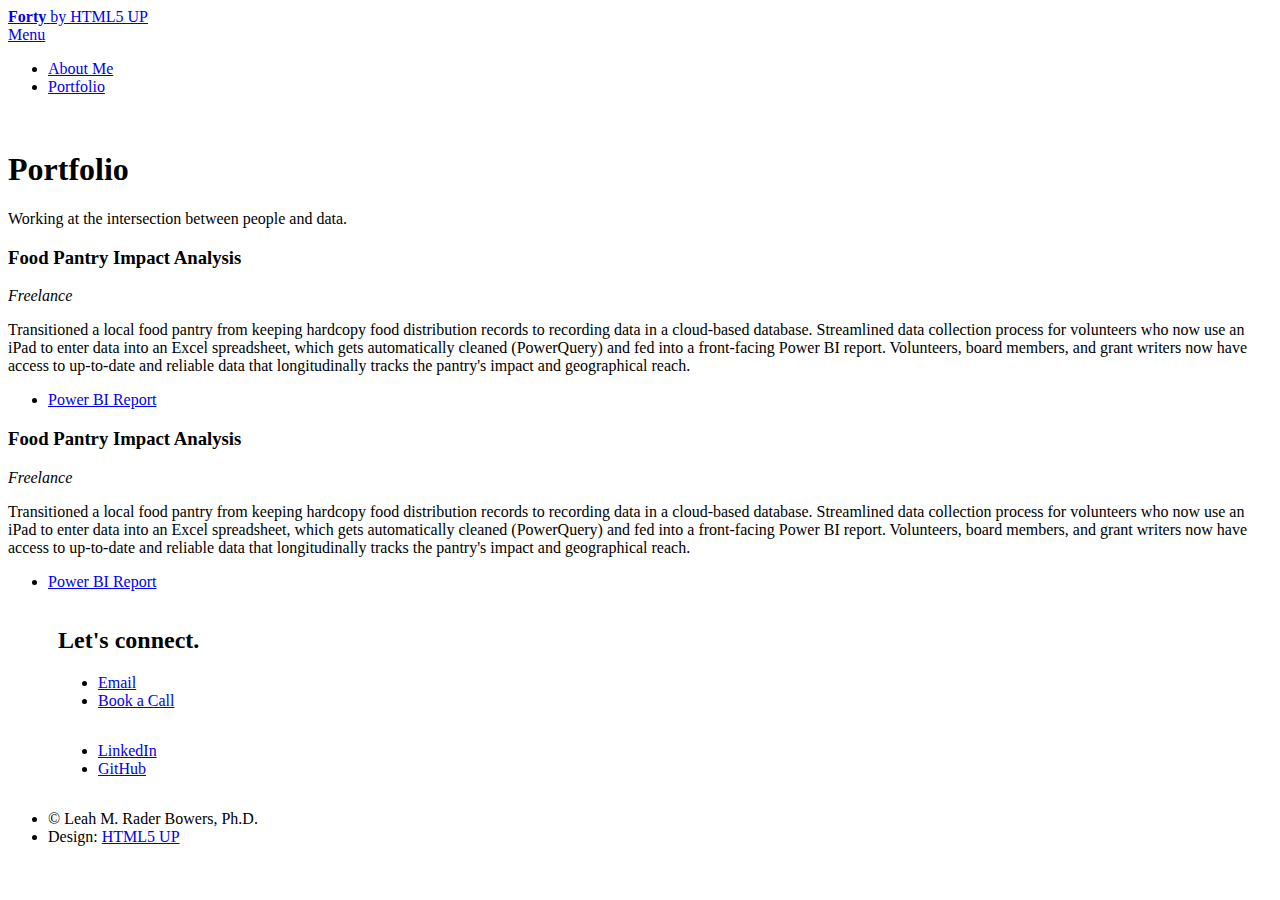
==== generic.html @ 9b8da167 "Update generic.html" ====
<!DOCTYPE HTML>
<!--
	Forty by HTML5 UP
	html5up.net | @ajlkn
	Free for personal and commercial use under the CCA 3.0 license (html5up.net/license)
-->
<html>
	<head>
		<title>Generic - Forty by HTML5 UP</title>
		<meta charset="utf-8" />
		<meta name="viewport" content="width=device-width, initial-scale=1, user-scalable=no" />
		<link rel="stylesheet" href="assets/css/main.css" />
		<noscript><link rel="stylesheet" href="assets/css/noscript.css" /></noscript>
	</head>
	<body class="is-preload">

		<!-- Wrapper -->
			<div id="wrapper">

				<!-- Header -->
					<header id="header">
						<a href="index.html" class="logo"><strong>Forty</strong> <span>by HTML5 UP</span></a>
						<nav>
							<a href="#menu">Menu</a>
						</nav>
					</header>

				<!-- Menu -->
					<nav id="menu">
						<ul class="links">
							<li><a href="index.html">About Me</a></li>
							<li><a href="portfolio.html">Portfolio</a></li>
						</ul>
					</nav>
				<!-- Banner -->
				<!-- Note: The "styleN" class below should match that of the header element. -->
					<section id="banner" class="style2">
						<div class="inner">
							<span class="image">
								<img src="images/pic07.jpg" alt="" />
							</span>
							<header class="major">
								<h1>Portfolio</h1>
							</header>
							<div class="content">
								<p>Working at the intersection between people and data. </p>
							</div>
						</div>
					</section>
				
				<!-- Main -->
					<div id="main" class="alt">

						<!-- One -->
							<section id="one">
								<div class="inner">
									<header class="major">
										<h3>Food Pantry Impact Analysis</h3>
										<i>Freelance</i>
									</header>
									<p>Transitioned a local food pantry from keeping hardcopy food distribution records to recording data in a cloud-based 
										database. Streamlined data collection process for volunteers who now use an iPad to enter data into an Excel 
										spreadsheet, which gets automatically cleaned (PowerQuery) and fed into a front-facing Power BI report. 
										Volunteers, board members, and grant writers now have access to up-to-date and reliable data that 
										longitudinally tracks the pantry's impact and geographical reach.</p>
									<ul class="actions">
										<li><a href="http://tinyurl.com/ysnetd9f" class="button">Power BI Report</a></li>
									</ul>
								</div>
							</section>

						<!-- Two -->
							<section id="two">
								<div class="inner">
									<header class="major">
										<h3>Food Pantry Impact Analysis</h3>
										<i>Freelance</i>
									</header>
									<p>Transitioned a local food pantry from keeping hardcopy food distribution records to recording data in a cloud-based 
										database. Streamlined data collection process for volunteers who now use an iPad to enter data into an Excel 
										spreadsheet, which gets automatically cleaned (PowerQuery) and fed into a front-facing Power BI report. 
										Volunteers, board members, and grant writers now have access to up-to-date and reliable data that 
										longitudinally tracks the pantry's impact and geographical reach.</p>
									<ul class="actions">
										<li><a href="http://tinyurl.com/ysnetd9f" class="button">Power BI Report</a></li>
									</ul>
								</div>
							</section>
					</div>

				<!-- New Contact -->
				<style>
				    #contact {
				        display: flex;
				        flex-direction: column;
				        justify-content: center;
				        align-items: flex-start;
				    }
				
				    #contact section {
				        text-align: left; /* Aligns the text inside the section to the center */
				    	margin-left: 50px;
				    }
				</style>
					<section id="contact">
						<section>
							<header class="major">
								<h2>Let's connect. </h2>
							</header>
							<ul class="actions">
								<li><a href="https://mail.google.com/mail/u/0/?fs=1&to=leah.bowers92@gmail.com&su=Connection&tf=cm" class="button primary" target="_blank">Email</a></li>
								<li><a href="https://calendly.com/leahmraderbowers/connection-call" class="button" target="_blank">Book a Call</a></li>
							</ul>
						</section>
						<!--new -->
						<section class="split">
							<ul class="icons">
								<li><a href="https://www.linkedin.com/in/lmrb/" class="icon brands alt fa-linkedin-in"><span class="label" target="_blank">LinkedIn</span></a></li>
								<li><a href="https://github.com/leahmrbowers" class="icon brands alt fa-github"><span class="label"target="_blank">GitHub</span></a></li>
							</ul>
						</section>
					</section>
				<!-- Footer -->
					<footer id="footer">
						<div class="inner">
							<ul class="copyright">
								<li>&copy; Leah M. Rader Bowers, Ph.D.</li><li>Design: <a href="https://html5up.net">HTML5 UP</a></li>
							</ul>
						</div>
					</footer>

			</div>

		<!-- Scripts -->
			<script src="assets/js/jquery.min.js"></script>
			<script src="assets/js/jquery.scrolly.min.js"></script>
			<script src="assets/js/jquery.scrollex.min.js"></script>
			<script src="assets/js/browser.min.js"></script>
			<script src="assets/js/breakpoints.min.js"></script>
			<script src="assets/js/util.js"></script>
			<script src="assets/js/main.js"></script>

	</body>
</html>
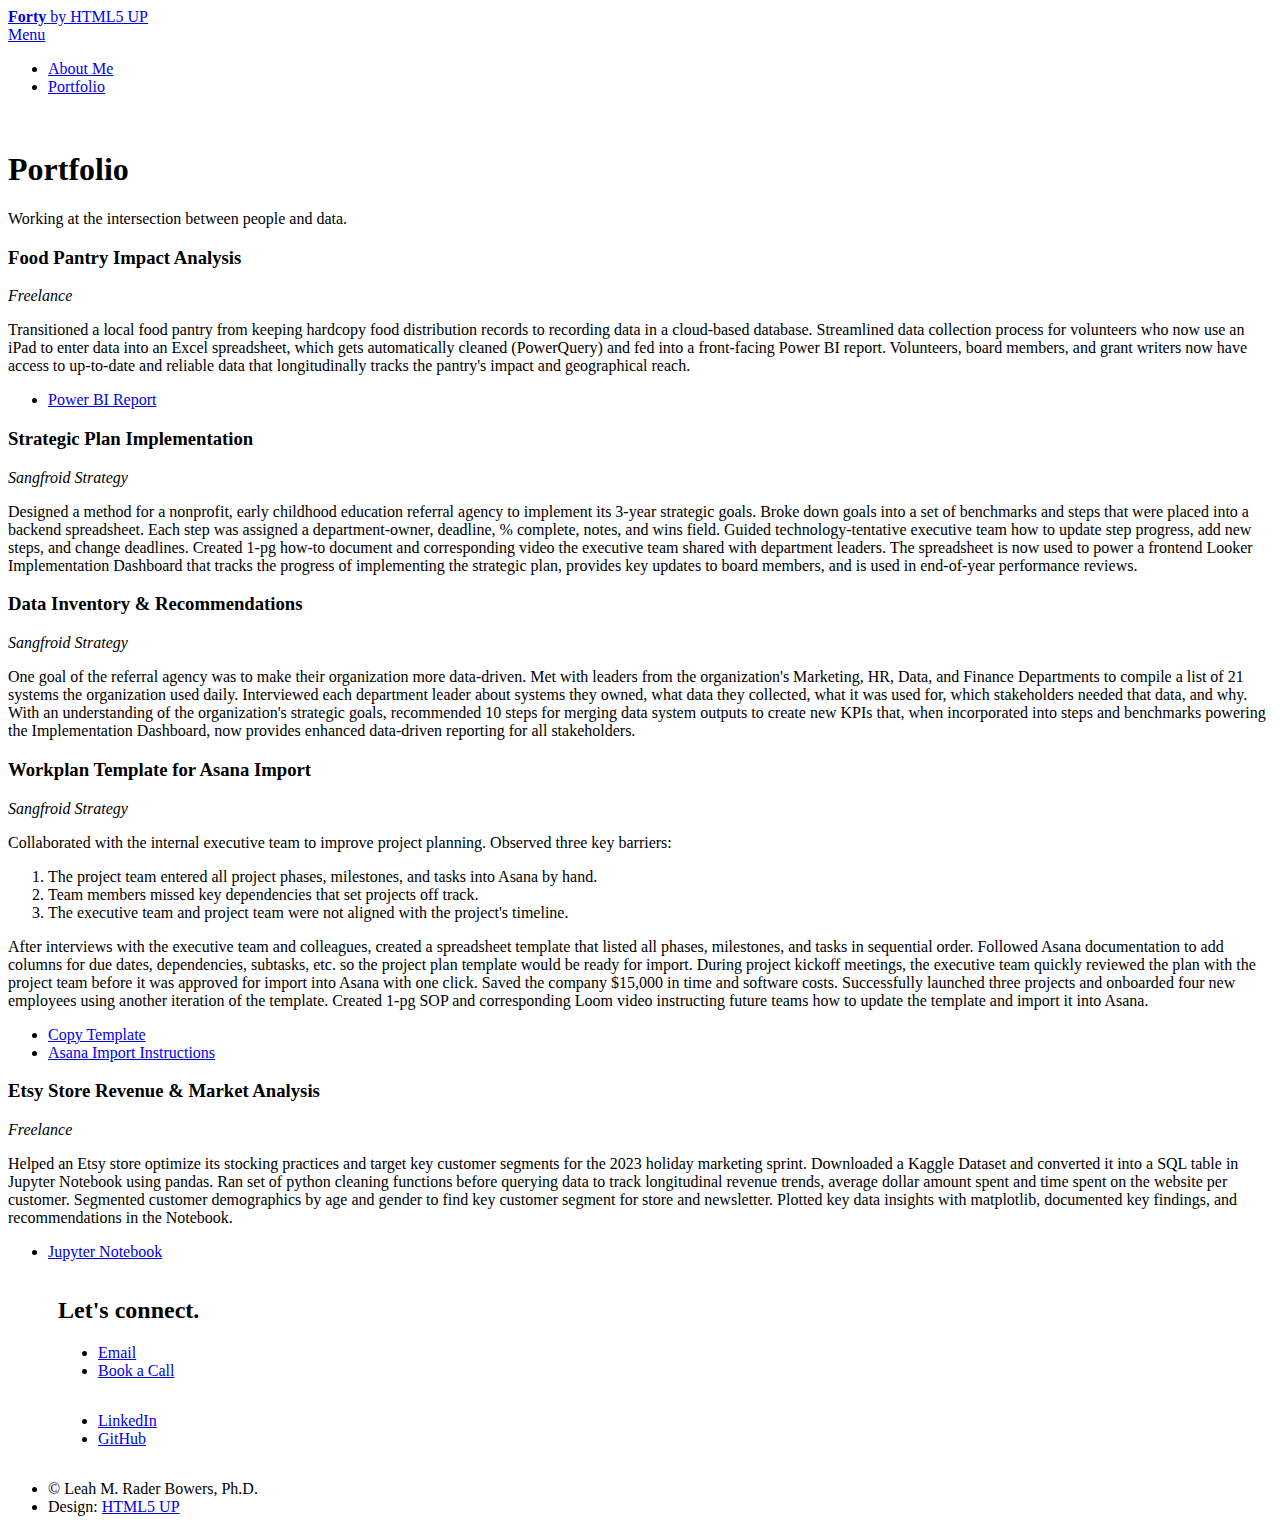
==== commit 377722c6: "Update generic.html" ====
--- a/generic.html
+++ b/generic.html
@@ -73,17 +73,86 @@
 							<section id="two">
 								<div class="inner">
 									<header class="major">
-										<h3>Food Pantry Impact Analysis</h3>
+										<h3>Strategic Plan Implementation</h3>
+										<i>Sangfroid Strategy</i>
+									</header>
+									<p>Designed a method for a nonprofit, early childhood education referral agency to implement 
+										its 3-year strategic goals. Broke down goals into a set of benchmarks and steps that were placed into a backend spreadsheet. 
+										Each step was assigned a department-owner, deadline, % complete, notes, and wins field. Guided technology-tentative 
+										executive team how to update step progress, add new steps, and change deadlines. Created 1-pg how-to document and corresponding 
+										video the executive team shared with department leaders. The spreadsheet is now used to power a frontend Looker Implementation Dashboard
+										that tracks the progress of implementing the strategic plan, provides key updates to board members, and is used in end-of-year performance reviews.</p>
+									<!--
+									<ul class="actions">
+										<li><a href="https://public.tableau.com/app/profile/leah.bowers/vizzes" class="button">Tableau</a></li>
+									</ul>
+									-->
+								</div>
+							</section>
+						<!-- Three -->
+							<section id="three">
+								<div class="inner">
+									<header class="major">
+										<h3>Data Inventory & Recommendations</h3>
+										<i>Sangfroid Strategy</i>
+									</header>
+										<p>One goal of the referral agency was to make their organization more data-driven. Met with leaders
+											from the organization's Marketing, HR, Data, and Finance Departments to compile a list of 21 systems the organization used
+											daily. Interviewed each department leader about systems they owned, what data they collected, what it was used for, which
+											stakeholders needed that data, and why. With an understanding of the organization's strategic goals, recommended 10 steps for 
+											merging data system outputs to create new KPIs that, when incorporated into steps and benchmarks powering the Implementation Dashboard, 
+											now provides enhanced data-driven reporting for all stakeholders.</p>
+									<!--
+									<ul class="actions">
+										<li><a href="generic.html" class="button">Learn more</a></li>
+									</ul>
+									-->
+								</div>
+							</section>
+						<!-- Four -->
+							<section id="four">
+								<div class="inner">
+									<header class="major">
+										<h3>Workplan Template for Asana Import</h3>
+										<i>Sangfroid Strategy</i>
+									</header>
+									<p>Collaborated with the internal executive team to improve project planning. Observed three key
+										barriers: 
+										<ol>
+											<li> The project team entered all project phases, milestones, and tasks into Asana by hand. </li>  
+											<li> Team members missed key dependencies that set projects off track. </li> 
+											<li> The executive team and project team were not aligned with the project's timeline. </li>
+										</ol>
+										After interviews with the executive team and colleagues, created a spreadsheet template that listed all phases, milestones, 
+										and tasks in sequential order. Followed Asana documentation to add columns for due dates, dependencies, subtasks, etc. so the project plan 
+										template would be ready for import. During project kickoff meetings, the executive team quickly reviewed the plan with the project team 
+										before it was approved for import into Asana with one click. Saved the company $15,000 in time and software costs.  
+										Successfully launched three projects and onboarded four new employees using another iteration of the template. Created
+										1-pg SOP and corresponding Loom video instructing future teams how to update the template and import it into Asana.
+									</p>
+									<ul class="actions">
+										<li><a href="Loom link" class="button primary">Copy Template</a></li>
+										<li><a href="https://asana.com/apps/csv-importer" class="button">Asana Import Instructions</a></li>
+									</ul>
+								</div>
+							</section>
+						<!-- Five -->
+							<section id="five">
+								<div class="inner">
+									<header class="major">
+										<h3>Etsy Store Revenue & Market Analysis</h3>
 										<i>Freelance</i>
 									</header>
-									<p>Transitioned a local food pantry from keeping hardcopy food distribution records to recording data in a cloud-based 
-										database. Streamlined data collection process for volunteers who now use an iPad to enter data into an Excel 
-										spreadsheet, which gets automatically cleaned (PowerQuery) and fed into a front-facing Power BI report. 
-										Volunteers, board members, and grant writers now have access to up-to-date and reliable data that 
-										longitudinally tracks the pantry's impact and geographical reach.</p>
-									<ul class="actions">
-										<li><a href="http://tinyurl.com/ysnetd9f" class="button">Power BI Report</a></li>
-									</ul>
+										<p>Helped an Etsy store optimize its stocking practices and target key customer segments
+											for the 2023 holiday marketing sprint. Downloaded a Kaggle Dataset and converted it into a SQL 
+											table in Jupyter Notebook using pandas. Ran set of python cleaning functions before querying data
+											to track longitudinal revenue trends, average dollar amount spent and time spent on the website per customer. 
+											Segmented customer demographics by age and gender to find key customer segment for store and newsletter.
+											Plotted key data insights with matplotlib, documented key findings, and recommendations in the Notebook.  </p>
+										<ul class="actions">
+											<li><a href="https://github.com/leahmrbowers/online_store/blob/main/EtFemme_sales.ipynb" class="button">Jupyter Notebook</a></li>
+										</ul>
+									</div>
 								</div>
 							</section>
 					</div>
